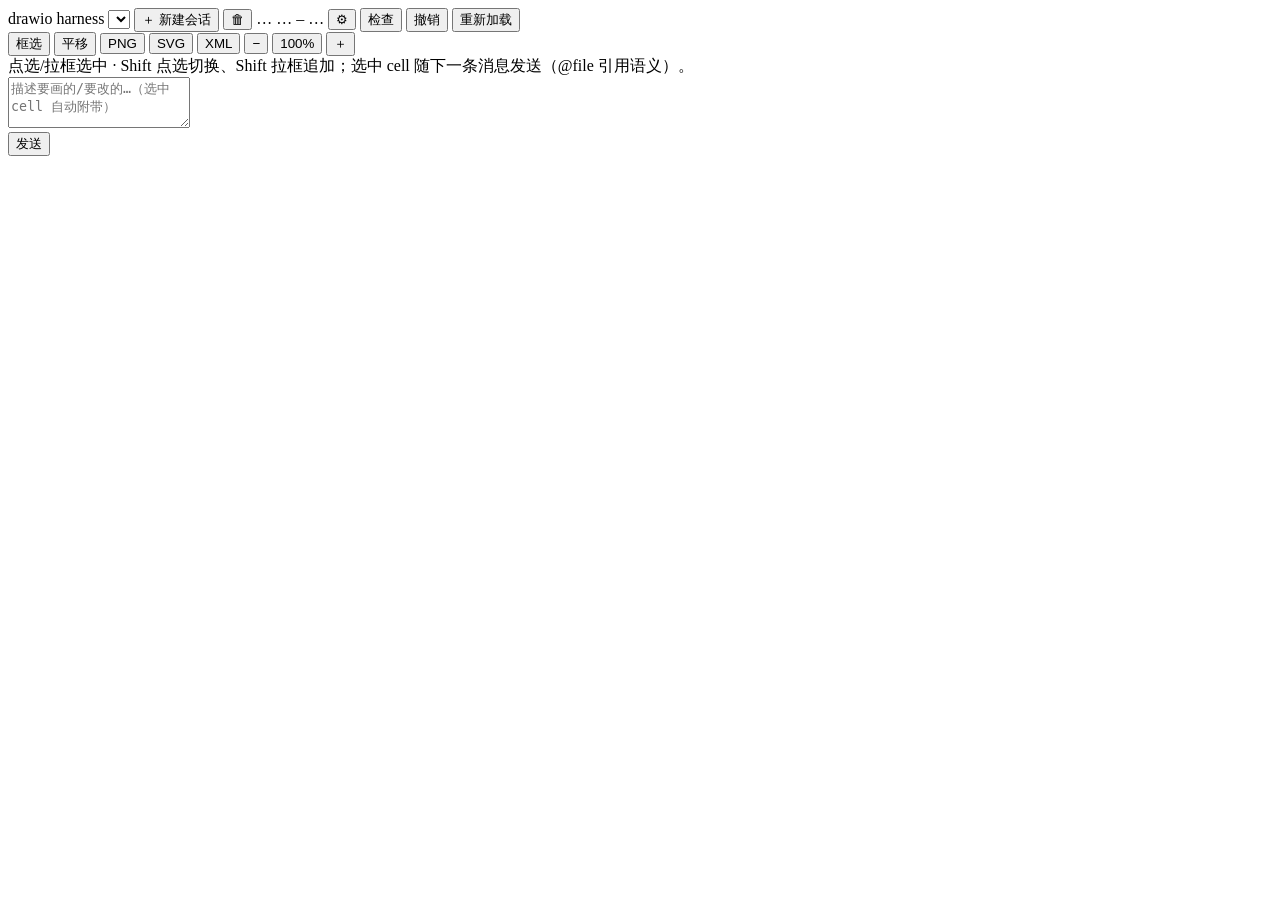
==== crates/agent/web/index.html @ 1bb45c2d "rename: drawio-harness -> drawio-agent (repo/crate/binary/CLI) The product, data dir (~/.drawio-agen" ====
<!doctype html>
<html lang="zh">
<head>
<meta charset="utf-8">
<meta name="viewport" content="width=device-width, initial-scale=1">
<title>drawio harness</title>
<link rel="stylesheet" href="/app.css">
</head>
<body>
<header>
  <span class="title">drawio harness</span>
  <select id="session-picker" title="当前会话（会话 = 文件）"></select>
  <button id="session-new" class="tool">＋ 新建会话</button>
  <button id="session-del" class="tool" title="删除当前会话（文件+历史）">🗑</button>
  <span id="cells" class="chip dim">…</span>
  <span id="llm" class="chip dim">…</span>
  <span id="usage" class="chip dim">–</span>
  <span id="build" class="chip dim" title="构建版本（诊断用）">…</span>
  <span class="spacer"></span>
  <button id="settings-btn" class="tool" title="LLM 设置">⚙</button>
  <button id="check" class="tool">检查</button>
  <button id="undo" class="tool">撤销</button>
  <button id="reload" class="tool">重新加载</button>
</header>
<div id="llm-banner" hidden>⚠ LLM 未配置 —— 画布与本地命令可用，聊天不可用。
  点右上角 ⚙ 填写并「测试连接」→「保存」即可开始使用（保存到 ~/.drawio-agent/config.json）。</div>

<div id="settings-modal" class="modal-backdrop" hidden>
  <div class="modal" role="dialog" aria-modal="true" aria-labelledby="settings-title">
    <div class="modal-head">
      <h2 id="settings-title">设置 · LLM Provider</h2>
      <button type="button" id="settings-close" class="icon-btn" aria-label="Close settings">✕</button>
    </div>
    <form id="settings-form" class="settings-form">
      <div id="cfg-current" class="cfg-current">
        <div class="cfg-current-head">
          <span class="panel-label">当前生效配置</span>
        </div>
        <dl id="cfg-current-body" class="cfg-current-body"></dl>
      </div>
      <div id="cfg-demo-hint" class="test-result ok" hidden>
        尚未配置 LLM Provider（未找到配置文件或环境变量）。<br>
        填写下方 Base URL / API Key / Model 并点「测试连接」→「保存」即可开始使用。
      </div>
      <label class="field">
        <span>Base URL</span>
        <input id="cfg-base-url" type="url" placeholder="https://example.com/v1" autocomplete="off" spellcheck="false">
      </label>
      <label class="field">
        <span>API Key（留空 = 保持不变）</span>
        <input id="cfg-api-key" type="password" placeholder="sk-…" autocomplete="new-password" spellcheck="false">
      </label>
      <label class="field">
        <span>Model</span>
        <input id="cfg-model" type="text" placeholder="多模态模型才能 view 看图" autocomplete="off" spellcheck="false">
      </label>
      <div class="grid2">
        <label class="field">
          <span>上下文长度 tokens（估算超限会拦截，留空不限制）</span>
          <input id="cfg-context-length" type="number" min="1024" step="1024" placeholder="128000" autocomplete="off">
        </label>
        <label class="field">
          <span>单次最大轮数（模型每轮一次工具执行，超限自动中断）</span>
          <input id="cfg-max-turns" type="number" min="1" step="1" placeholder="24" autocomplete="off">
        </label>
      </div>
      <div class="grid2">
        <label class="field">
          <span>思考模式</span>
          <select id="cfg-thinking">
            <option value="default">跟随模型默认</option>
            <option value="no-think">关闭思考（部分模型支持，更快）</option>
          </select>
        </label>
        <label class="field">
          <span>Temperature（留空 = 默认 0.2，低温信封更稳）</span>
          <input id="cfg-temperature" type="number" step="0.1" min="0" max="2" placeholder="0.2" autocomplete="off">
        </label>
      </div>
      <div class="grid2">
        <label class="field">
          <span>输入价格 ¥/百万 tokens（0=只统计不计价）</span>
          <input id="cfg-price-in" type="number" step="0.01" min="0" placeholder="5" autocomplete="off">
        </label>
        <label class="field">
          <span>输出价格 ¥/百万 tokens</span>
          <input id="cfg-price-out" type="number" step="0.01" min="0" placeholder="15" autocomplete="off">
        </label>
      </div>
      <label class="field">
        <span>会话预算 ¥（超预算自动中断，留空不限）</span>
        <input id="cfg-budget" type="number" step="0.1" min="0" placeholder="5" autocomplete="off">
      </label>
      <div class="field-static">渲染：本地 chromium · 配置文件：<span id="cfg-file"></span></div>
      <div id="test-result" class="test-result" hidden></div>
      <div class="modal-actions">
        <button type="button" id="cfg-test-btn" class="secondary">测试连接</button>
        <span class="spacer"></span>
        <button type="button" id="cfg-cancel-btn" class="secondary">取消</button>
        <button type="submit" id="cfg-save-btn" class="primary-btn">保存</button>
      </div>
    </form>
  </div>
</div>

<main>
  <div id="canvas-wrap">
    <div id="canvas"></div>
    <iframe id="drawio-frame" hidden style="position:absolute;inset:0;width:100%;height:100%;border:0"
            title="drawio 编辑器"></iframe>
    <div id="canvas-modes" class="canvas-modes">
      <button id="mode-select" class="tool active" title="框选：点选 cell 或拖动空白处拉框">框选</button>
      <button id="mode-pan" class="tool" title="平移：拖动移动画布">平移</button>
      <span class="mode-sep"></span>
      <button id="export-png" class="tool" title="导出 PNG（chromium 渲染，2x）">PNG</button>
      <button id="export-svg" class="tool" title="导出 SVG（矢量）">SVG</button>
      <button id="export-xml" class="tool" title="导出 .drawio 文件（XML）">XML</button>
      <span class="mode-sep"></span>
      <button id="mode-zoom-out" class="tool" title="缩小（或 Ctrl+滚轮）">−</button>
      <button id="mode-zoom-100" class="tool" title="复位视图">100%</button>
      <button id="mode-zoom-in" class="tool" title="放大（或 Ctrl+滚轮）">＋</button>
    </div>
    <div id="placeholder" hidden>
      <div id="placeholder-msg">加载中…</div>
      <div id="welcome" hidden><h3>欢迎</h3><p>会话 = 一个 .drawio 文件。创建一个新会话开始画图，或从上方下拉切换已有会话。</p><button id="welcome-new" class="primary-btn">＋ 新建会话</button></div>
    </div>
    <div id="hint">点选/拉框选中 · Shift 点选切换、Shift 拉框追加；选中 cell 随下一条消息发送（@file 引用语义）。</div>
  </div>
  <aside id="side">
    <div id="chatlog"></div>
    <div id="sel-chip" class="sel-chip" hidden></div>
    <form id="chatform">
      <textarea id="input" rows="3" placeholder="描述要画的/要改的…（选中 cell 自动附带）"></textarea>
      <div class="row"><span id="sel-note" class="dim"></span><button id="send" type="submit">发送</button></div>
    </form>
  </aside>
</main>
<script src="/vendor/viewer-static.min.js"></script>
<script src="/app.js"></script>
</body>
</html>
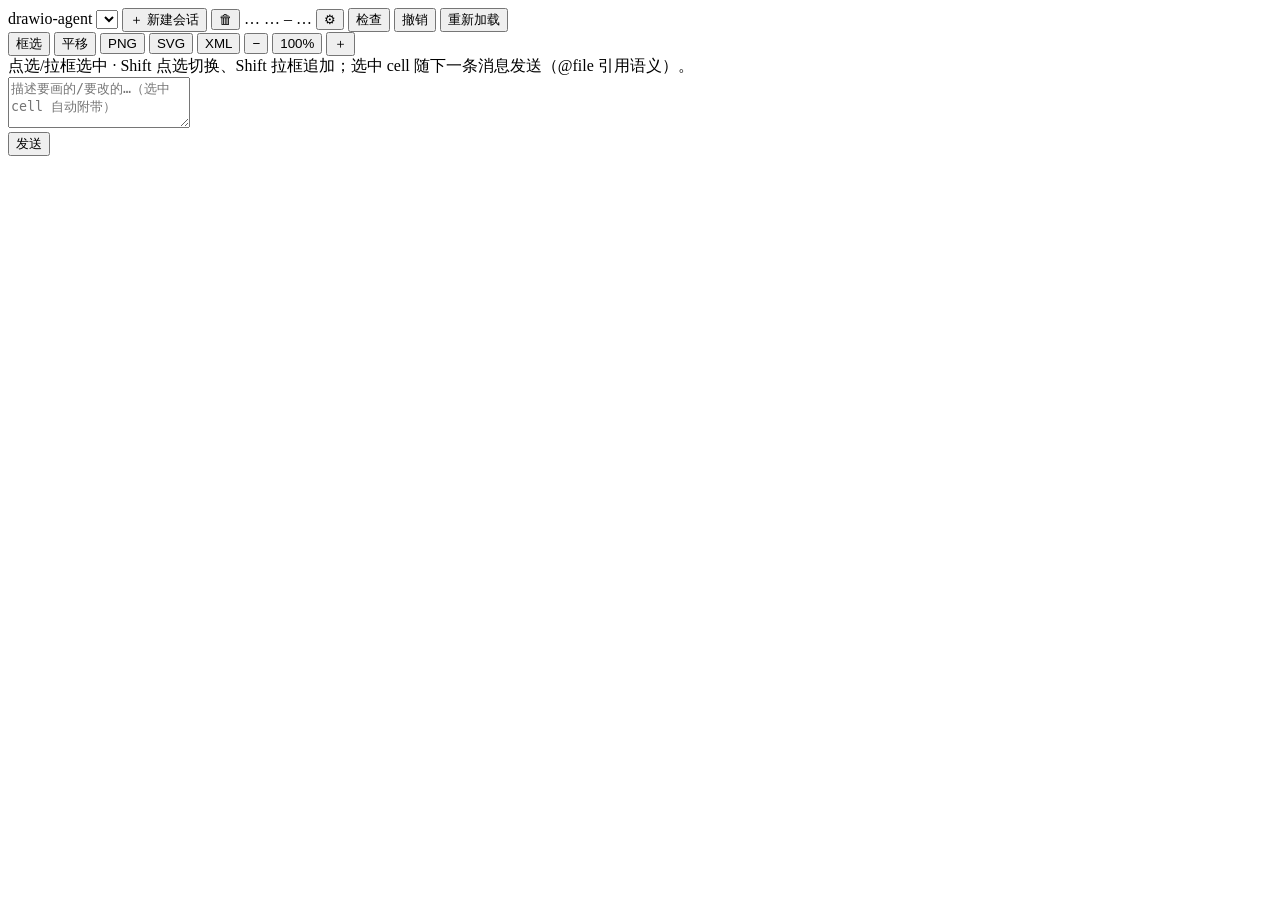
==== commit 26e8b4dc: "web: unify UI branding with drawio-agent (title bar + tab title) The top bar still said 'drawio harn" ====
--- a/crates/agent/web/index.html
+++ b/crates/agent/web/index.html
@@ -3,12 +3,12 @@
 <head>
 <meta charset="utf-8">
 <meta name="viewport" content="width=device-width, initial-scale=1">
-<title>drawio harness</title>
+<title>drawio-agent</title>
 <link rel="stylesheet" href="/app.css">
 </head>
 <body>
 <header>
-  <span class="title">drawio harness</span>
+  <span class="title">drawio-agent</span>
   <select id="session-picker" title="当前会话（会话 = 文件）"></select>
   <button id="session-new" class="tool">＋ 新建会话</button>
   <button id="session-del" class="tool" title="删除当前会话（文件+历史）">🗑</button>
